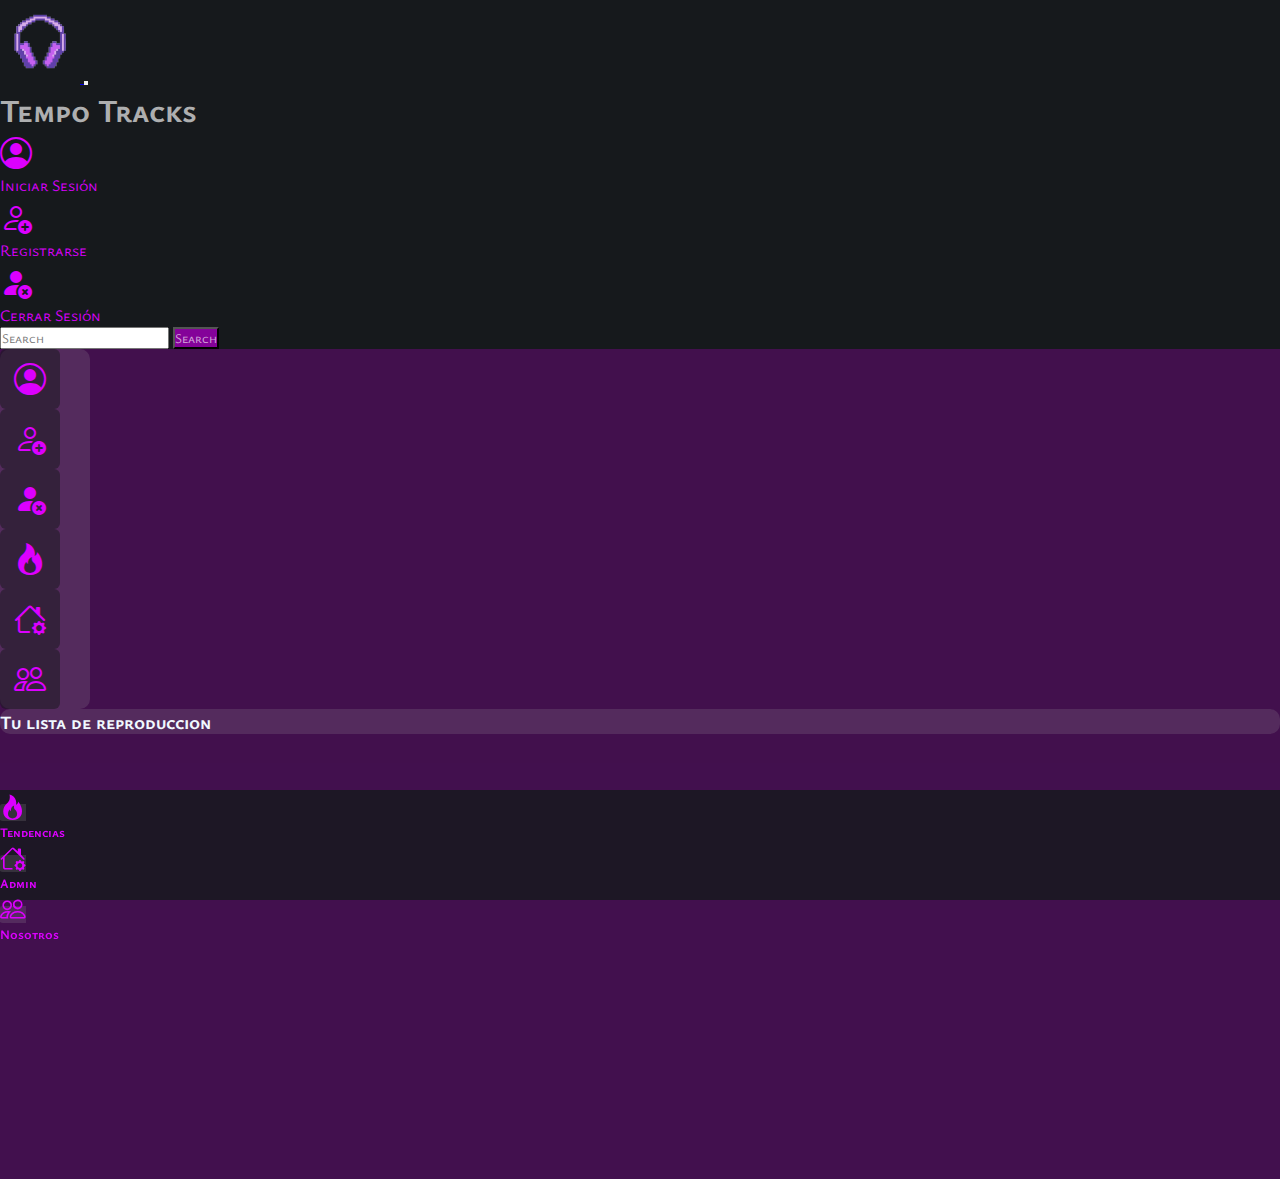
==== index.html @ 814b681b "se implementa filtro de canciones por autor y/o titulo" ====
<!doctype html>
<html lang="en">
  <head>
    <meta charset="utf-8">
    <meta name="viewport" content="width=device-width, initial-scale=1">
    <title>Rolling Music</title>
    <link href="https://cdn.jsdelivr.net/npm/bootstrap@5.3.1/dist/css/bootstrap.min.css" rel="stylesheet" integrity="sha384-4bw+/aepP/YC94hEpVNVgiZdgIC5+VKNBQNGCHeKRQN+PtmoHDEXuppvnDJzQIu9" crossorigin="anonymous">
    <link rel="stylesheet" href="https://cdn.jsdelivr.net/npm/bootstrap-icons@1.10.5/font/bootstrap-icons.css">
    <link rel="preconnect" href="https://fonts.googleapis.com">
    <link rel="preconnect" href="https://fonts.gstatic.com" crossorigin>
    <link href="https://fonts.googleapis.com/css2?family=Ubuntu:ital,wght@0,300;0,400;0,500;0,700;1,300;1,400;1,500;1,700&family=Ysabeau+SC:wght@100;300;400;500;600;700&display=swap" rel="stylesheet">
    <link rel="stylesheet" href="./styles/style.css">
  </head>
  <body>
    <header class="text-center">
      <nav class="navbar navbar-expand-lg bg-dark border-bottom border-body" data-bs-theme="dark">
        <div class="container-fluid">
          <a class="navbar-brand" href="#">
            <img src="./assets/logo-2.png" alt="Logo" width="80" height="100%" class="d-inline-block align-text-top">
          </a>
          <button class="navbar-toggler" type="button" data-bs-toggle="collapse" data-bs-target="#navbarSupportedContent" aria-controls="navbarSupportedContent" aria-expanded="false" aria-label="Toggle navigation">
            <span class="navbar-toggler-icon"></span>
          </button>
          <div class="collapse navbar-collapse" id="navbarSupportedContent">
            <ul class="navbar-nav me-auto mb-2 mb-lg-0">
              <li class="nav-item">
                <h1>Tempo Tracks</h1>
              </li>
              <li class="nav-item">
                <a class="user-option d-lg-none text-center" href="./pages/loginPage.html">
                <i class="bi bi-person-circle"></i>
                <p>Iniciar Sesión</p>
                </a>
              </li>
              <li class="nav-item">
                <a class="user-option d-lg-none text-center" href="./pages/registerPage.html">            
                  <i class="bi bi-person-add"></i>
                  <p>Registrarse</p>
                </a>
              </li>
              <li class="nav-item">
                <a class="log-out  d-lg-none text-center" href="./pages/registerPage.html" onclick="signOut(event)" >            
                  <i class="bi bi-person-fill-x"></i>
                  <p>Cerrar Sesión</p>
                </a>
              </li>
            </ul>
            <form class="d-flex" role="search" onsubmit="filterSongs(event)" >
              <input class="form-control me-2" type="search" placeholder="Search" aria-label="Search" id="songSearch">
              <button class="btn btn-outline-info searchSong-btn" type="submit">Search</button>
            </form>
          </div>
        </div>
      </nav>
    </header>
    <main>
      <section class="main-section container-fluid row justify-content-center px-lg-5 mx-0 my-0 pt-2 pt-lg-5 gap-lg-4">
        <div class="aside-menu col-1 d-none d-lg-flex flex-column align-items-center gap-4 pt-5">
          <a class="user-option aside-buttons text-center"data-bs-toggle="tooltip" data-bs-title="Iniciar Sesión" data-bs-custom-class="custom-tooltip" href="./pages/loginPage.html">
            <i class="bi bi-person-circle"></i>
          </a>
          <a class="user-option aside-buttons text-center"data-bs-toggle="tooltip" data-bs-title="Registrarse" data-bs-custom-class="custom-tooltip" href="./pages/registerPage.html">            
            <i class="bi bi-person-add"></i>
          </a>
          <a class="log-out aside-buttons text-center"data-bs-toggle="tooltip" data-bs-title="Cerrar Sesión" data-bs-custom-class="custom-tooltip" href="./pages/adminPage.html" onclick="signOut(event)">            
            <i class="bi bi-person-fill-x"></i>
          </a>
          <a class="aside-buttons text-center"data-bs-toggle="tooltip" data-bs-title="Top-Global" data-bs-custom-class="custom-tooltip" href="./pages/errorPage.html">            
            <i class="bi bi-fire"></i>
          </a>
          <a class="admin-option aside-buttons text-center"data-bs-toggle="tooltip" data-bs-title="Administrador de Canciones" data-bs-custom-class="custom-tooltip" href="./pages/adminPage.html">            
            <i class="bi bi-house-gear"></i>
          </a>
          <a class="aside-buttons text-center position-relative bottom-0"data-bs-toggle="tooltip" data-bs-title="Acerca de nosotros" data-bs-custom-class="custom-tooltip" href="./pages/aboutUs.html">            
            <i class="bi bi-people"></i>
          </a>
        </div>
        <div class="cards-section col-12 col-lg-7 container-fluid row py-3 py-2 py-lg-5 px-lg-4">
        </div>
        <div class="playlist-section col-3 d-none d-lg-flex text-center py-lg-2 px-lg-5">
          <h3>Tu lista de reproduccion</h3>
        </div>
      </section>
    </main>
    <footer class="mobile-footer col-12 col-md-8 container-fluid d-flex d-lg-none justify-content-around align-items-center">
      <a class="footer-buttons text-center" href="./pages/errorPage.html">            
        <i class="bi bi-fire"></i>
        <p>Tendencias</p>
      </a>
      <a class="admin-option admin-button footer-buttons text-center"href="./pages/adminPage.html">            
        <i class="bi bi-house-gear"></i>
        <p>Admin</p>
      </a>
      <a class="footer-buttons text-center position-relative bottom-0"data-bs-toggle="tooltip" data-bs-title="Acerca de nosotros" data-bs-custom-class="custom-tooltip" href="./pages/aboutUs.html">            
        <i class="bi bi-people"></i>
        <p>Nosotros</p>
      </a>
    </footer>







    <script src="https://cdn.jsdelivr.net/npm/bootstrap@5.3.1/dist/js/bootstrap.bundle.min.js" integrity="sha384-HwwvtgBNo3bZJJLYd8oVXjrBZt8cqVSpeBNS5n7C8IVInixGAoxmnlMuBnhbgrkm" crossorigin="anonymous"></script>
    <script src="./app/app.js"></script>
  </body>
</html>
---- styles/style.css ----
/*Colores:

Negro:`#16191c`

Gris: #A1A0A1

violeta: #840299

violeta clarito: #DC00FF
*/



*{
	margin: 0;
	padding: 0;
	font-family: 'Ubuntu', sans-serif;
	font-family: 'Ysabeau SC', sans-serif;
}
body{
	background-color: #16191c;
	height: 100vh;
	/* width: 100vw; */
}
header{
	color: rgba(255, 255, 255, 0.671);
}
.mobile-footer{
	background-color: #16191cd2;
	height: 110px;
	width: 100vw;
	/* border-radius: 15px; */
	position: fixed;
	bottom: 0;
}


/* ---------------- Admin Page ------------*/

.footer-buttons{
	aspect-ratio: 1/1;
	width: 70px;
	font-size: .8em;
	font-weight: 700;
	color: #DC00FF;
	background-color: #a1a0a131;
	border-radius: 10%;
	text-decoration: none;
	align-items: center;
	justify-content: center;
}
.footer-buttons i {
	font-size: 2em;
	font-weight: 900;
}
.modal-content{
    background-color:#A1A0A1;
    color:#16191c;
}
.addSong-btn, .searchSong-btn{
	background-color: #840299;
	color: #ffffffab;
}
/* table #songsTable td {
	text-align: center	;
} */

.songsTableSection{
	width: 100vw;
	padding-bottom: 110px;
	background-color: #16191c;
}

/*-------------Home Page------------*/

.main-section{
	padding-bottom: 110px;
	background-color: #85029965;
	min-height: 80vh;
	color: aliceblue;
}
.cards-section, .playlist-section, .aside-menu {
	background-color: #a1a0a131;
	border-radius: 10px;
}
.aside-menu{
	max-width: 90px;
}
.aside-buttons {
	width: 60px;
	aspect-ratio: 1/1;
	color: rgb(220, 0, 255);
	background-color: #16191c86;
	border-radius: 10%;
	text-decoration: none;
	display: inline-flex;
	align-items: center;
	justify-content: center;
	font-size: 2em;
}
.nav-item a{
	color: rgb(220, 0, 255);
	text-decoration: none;
}
.nav-item i {
	font-size: 2em;
}
.nav-item p {
	font-size: 1em;
}
.custom-tooltip {
	--bs-tooltip-bg: #840299;
	--bs-tooltip-color: var(--bs-white);
}
.admin-button{
	font-size: .8em;
}

/*--------- Song cards ----------*/
.song-card{
	height: 100px;
	max-width: 350px;
	padding: 0;
	background-color: #16191c93;
	border: 1px solid #DC00FF;
	color: aliceblue;
}
.song-thumbnail{
	background-image: url(../assets/music-default-thumbnail.jpg);
	background-position: center;
	background-repeat: no-repeat;
	background-size:cover;
}
.song-specs{
	color: aliceblue;
	font-size: 1em;
}
.song-options i{
	color: #DC00FF;
	font-size: 1.2em;
	cursor: pointer;
}
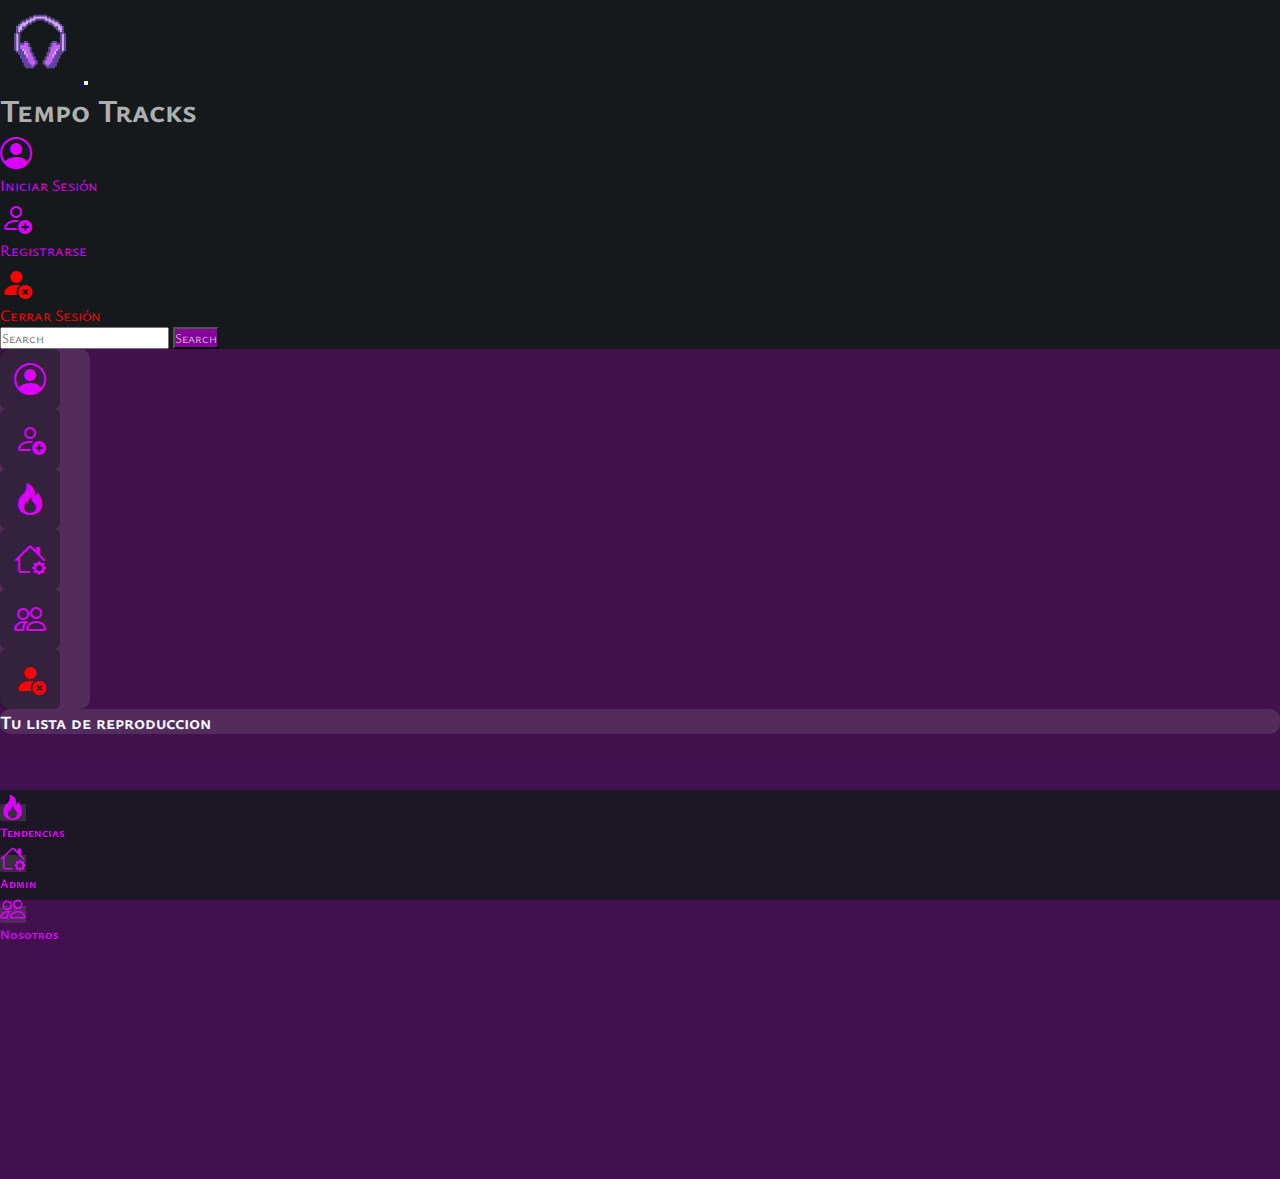
==== commit 431b4dd0: "correccion de estilos logout" ====
--- a/index.html
+++ b/index.html
@@ -62,9 +62,6 @@
           <a class="user-option aside-buttons text-center"data-bs-toggle="tooltip" data-bs-title="Registrarse" data-bs-custom-class="custom-tooltip" href="./pages/registerPage.html">            
             <i class="bi bi-person-add"></i>
           </a>
-          <a class="log-out aside-buttons text-center"data-bs-toggle="tooltip" data-bs-title="Cerrar Sesión" data-bs-custom-class="custom-tooltip" href="./pages/adminPage.html" onclick="signOut(event)">            
-            <i class="bi bi-person-fill-x"></i>
-          </a>
           <a class="aside-buttons text-center"data-bs-toggle="tooltip" data-bs-title="Top-Global" data-bs-custom-class="custom-tooltip" href="./pages/errorPage.html">            
             <i class="bi bi-fire"></i>
           </a>
@@ -73,6 +70,9 @@
           </a>
           <a class="aside-buttons text-center position-relative bottom-0"data-bs-toggle="tooltip" data-bs-title="Acerca de nosotros" data-bs-custom-class="custom-tooltip" href="./pages/aboutUs.html">            
             <i class="bi bi-people"></i>
+          </a>
+          <a class="log-out aside-buttons text-center"data-bs-toggle="tooltip" data-bs-title="Cerrar Sesión" data-bs-custom-class="custom-tooltip" href="./pages/adminPage.html" onclick="signOut(event)">            
+            <i class="bi bi-person-fill-x"></i>
           </a>
         </div>
         <div class="cards-section col-12 col-lg-7 container-fluid row py-3 py-2 py-lg-5 px-lg-4">
--- a/styles/style.css
+++ b/styles/style.css
@@ -98,6 +98,9 @@
 	justify-content: center;
 	font-size: 2em;
 }
+.nav-item .log-out,.log-out{
+	color: red;
+}
 .nav-item a{
 	color: rgb(220, 0, 255);
 	text-decoration: none;
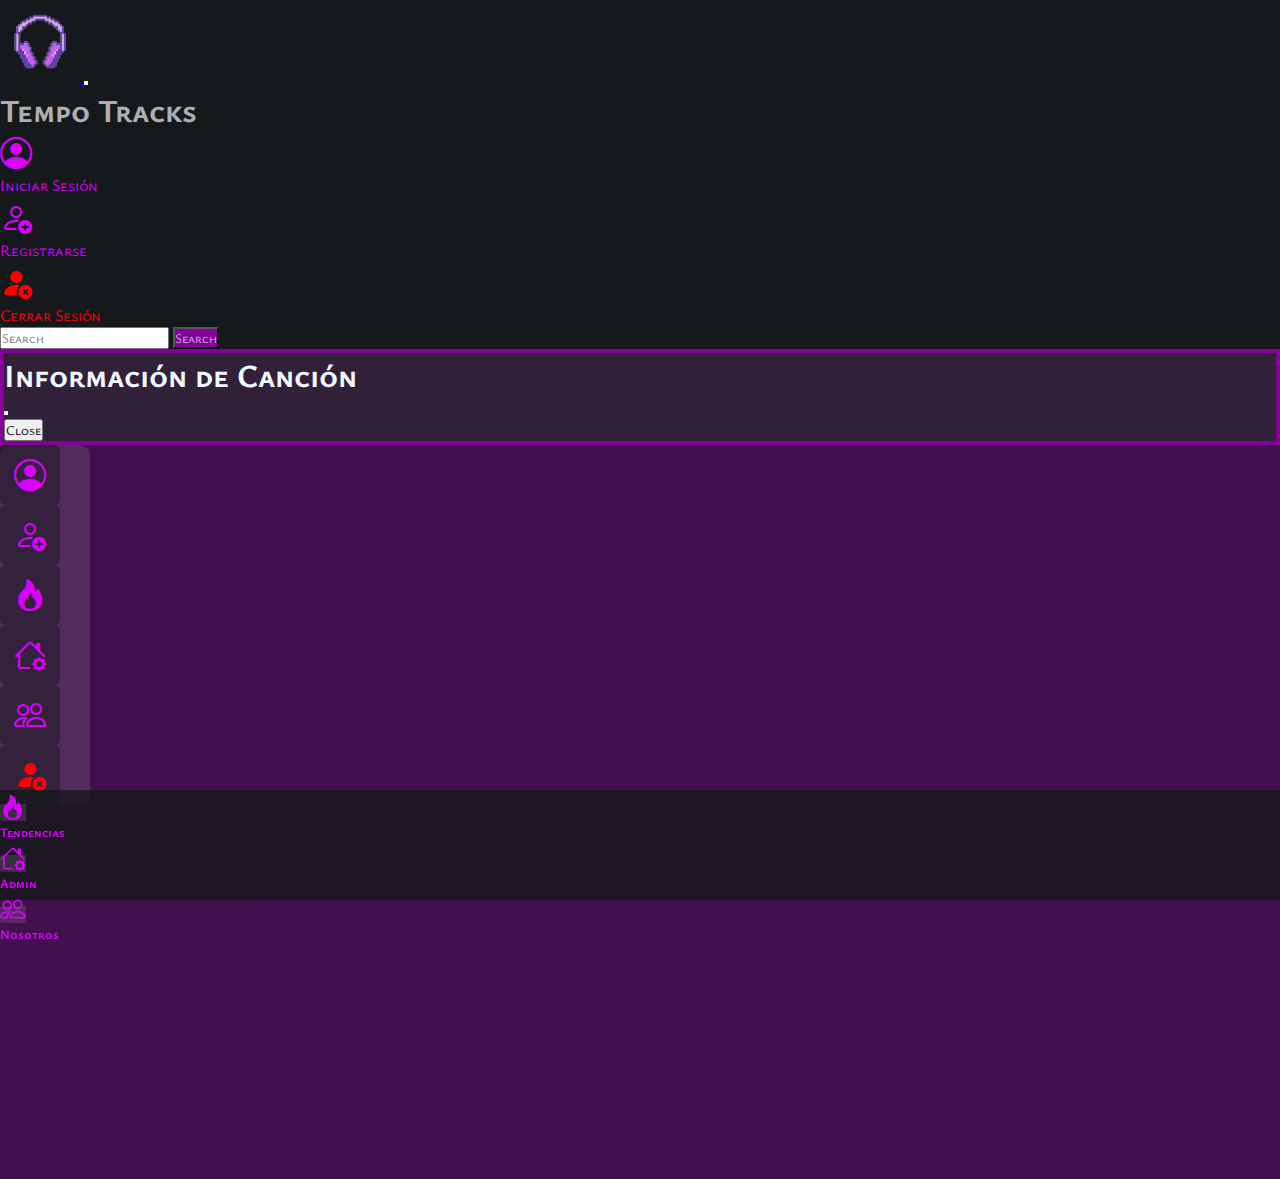
==== commit 5cf8a31d: "se implementa funcion de detalles de canciones" ====
--- a/index.html
+++ b/index.html
@@ -3,7 +3,8 @@
   <head>
     <meta charset="utf-8">
     <meta name="viewport" content="width=device-width, initial-scale=1">
-    <title>Rolling Music</title>
+    <link rel="icon" href="../assets/logo-2.png">
+    <title>Tempo Tracks</title>
     <link href="https://cdn.jsdelivr.net/npm/bootstrap@5.3.1/dist/css/bootstrap.min.css" rel="stylesheet" integrity="sha384-4bw+/aepP/YC94hEpVNVgiZdgIC5+VKNBQNGCHeKRQN+PtmoHDEXuppvnDJzQIu9" crossorigin="anonymous">
     <link rel="stylesheet" href="https://cdn.jsdelivr.net/npm/bootstrap-icons@1.10.5/font/bootstrap-icons.css">
     <link rel="preconnect" href="https://fonts.googleapis.com">
@@ -55,6 +56,20 @@
     </header>
     <main>
       <section class="main-section container-fluid row justify-content-center px-lg-5 mx-0 my-0 pt-2 pt-lg-5 gap-lg-4">
+        <div class="modal fade" id="songInfoModal" tabindex="-1" aria-labelledby="exampleModalLabel" aria-hidden="true">
+          <div class="modal-dialog modal-dialog-centered">
+            <div class="modal-content">
+              <div class="modal-header">
+                <h1 class="modal-title fs-5" id="exampleModalLabel">Información de Canción</h1>
+                <button type="button" class="btn-close" data-bs-dismiss="modal" aria-label="Close"></button>
+              </div>
+              <div class="modal-body" id="songInfo"></div>
+              <div class="modal-footer">
+                <button type="button" class="btn btn-secondary" data-bs-dismiss="modal">Close</button>
+              </div>
+            </div>
+          </div>
+        </div>
         <div class="aside-menu col-1 d-none d-lg-flex flex-column align-items-center gap-4 pt-5">
           <a class="user-option aside-buttons text-center"data-bs-toggle="tooltip" data-bs-title="Iniciar Sesión" data-bs-custom-class="custom-tooltip" href="./pages/loginPage.html">
             <i class="bi bi-person-circle"></i>
@@ -76,9 +91,6 @@
           </a>
         </div>
         <div class="cards-section col-12 col-lg-7 container-fluid row py-3 py-2 py-lg-5 px-lg-4">
-        </div>
-        <div class="playlist-section col-3 d-none d-lg-flex text-center py-lg-2 px-lg-5">
-          <h3>Tu lista de reproduccion</h3>
         </div>
       </section>
     </main>
--- a/styles/style.css
+++ b/styles/style.css
@@ -79,7 +79,16 @@
 	min-height: 80vh;
 	color: aliceblue;
 }
-.cards-section, .playlist-section, .aside-menu {
+.main-section .modal-content{
+	background-color: #312138;
+	color: aliceblue;
+	border: solid 4px #840299;
+}
+.main-section .modal-content strong{
+	font-size: 1.2em;
+	color: #DC00FF;
+}
+.cards-section, .aside-menu {
 	background-color: #a1a0a131;
 	border-radius: 10px;
 }
@@ -119,6 +128,7 @@
 	font-size: .8em;
 }
 
+
 /*--------- Song cards ----------*/
 .song-card{
 	height: 100px;
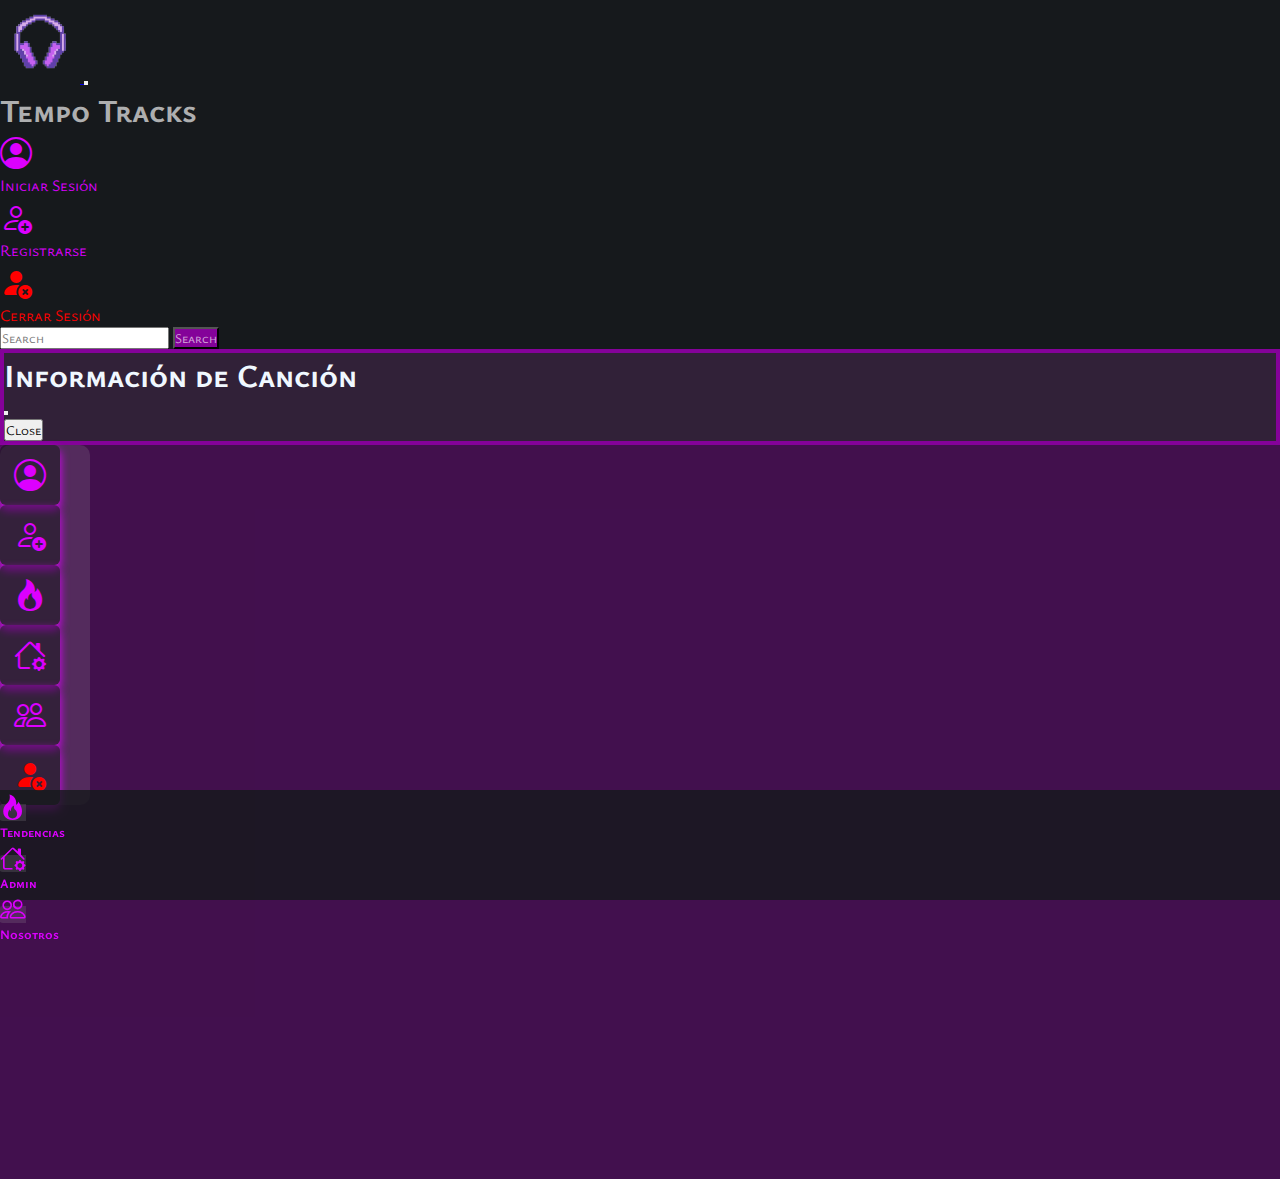
==== commit 26ab0d41: "correccion de clase bootstrap" ====
--- a/index.html
+++ b/index.html
@@ -90,7 +90,7 @@
             <i class="bi bi-person-fill-x"></i>
           </a>
         </div>
-        <div class="cards-section col-12 col-lg-7 container-fluid row py-3 py-2 py-lg-5 px-lg-4">
+        <div class="cards-section col-12 col-lg-8 container-fluid row py-3 px-1 py-lg-5 px-lg-5">
         </div>
       </section>
     </main>
--- a/styles/style.css
+++ b/styles/style.css
@@ -88,6 +88,11 @@
 	font-size: 1.2em;
 	color: #DC00FF;
 }
+.main-section .modal-content .song-thumbnail{
+	height: 150px;
+	width: 100%;
+	background-size: contain;
+}
 .cards-section, .aside-menu {
 	background-color: #a1a0a131;
 	border-radius: 10px;
@@ -106,6 +111,11 @@
 	align-items: center;
 	justify-content: center;
 	font-size: 2em;
+	box-shadow: 0px 5px 10px 0px #DC00FF;            
+}
+.aside-buttons:hover{
+	transform: translateY(-5px);
+	box-shadow: 0px 10px 20px 2px rgba(0,255,255,0.7);
 }
 .nav-item .log-out,.log-out{
 	color: red;
@@ -139,7 +149,6 @@
 	color: aliceblue;
 }
 .song-thumbnail{
-	background-image: url(../assets/music-default-thumbnail.jpg);
 	background-position: center;
 	background-repeat: no-repeat;
 	background-size:cover;
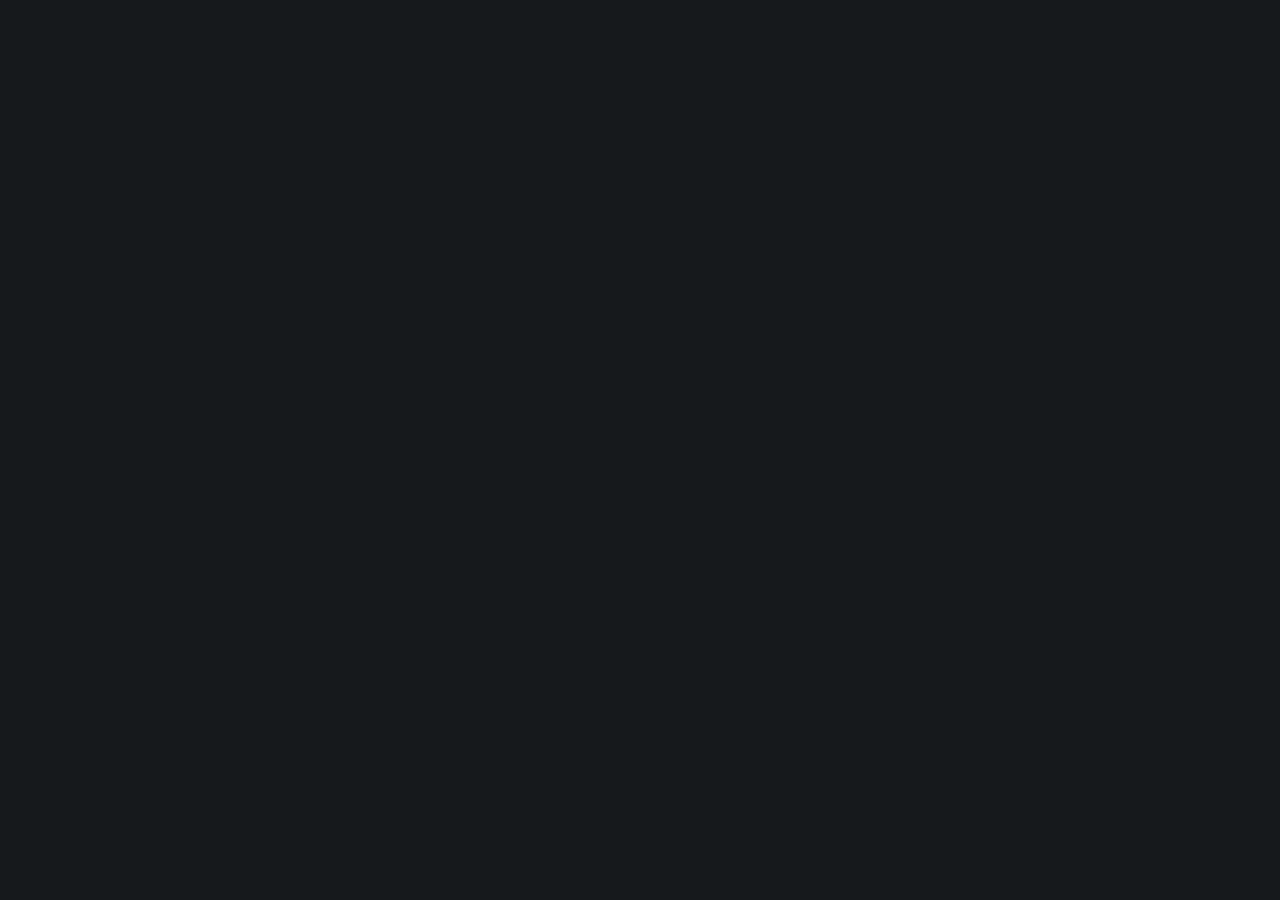
==== commit 4a855bbf: "realice cambios en la pagina aboutUs" ====
--- a/index.html
+++ b/index.html
@@ -3,119 +3,12 @@
   <head>
     <meta charset="utf-8">
     <meta name="viewport" content="width=device-width, initial-scale=1">
-    <link rel="icon" href="../assets/logo-2.png">
-    <title>Tempo Tracks</title>
+    <title>Rolling Music</title>
     <link href="https://cdn.jsdelivr.net/npm/bootstrap@5.3.1/dist/css/bootstrap.min.css" rel="stylesheet" integrity="sha384-4bw+/aepP/YC94hEpVNVgiZdgIC5+VKNBQNGCHeKRQN+PtmoHDEXuppvnDJzQIu9" crossorigin="anonymous">
-    <link rel="stylesheet" href="https://cdn.jsdelivr.net/npm/bootstrap-icons@1.10.5/font/bootstrap-icons.css">
-    <link rel="preconnect" href="https://fonts.googleapis.com">
-    <link rel="preconnect" href="https://fonts.gstatic.com" crossorigin>
-    <link href="https://fonts.googleapis.com/css2?family=Ubuntu:ital,wght@0,300;0,400;0,500;0,700;1,300;1,400;1,500;1,700&family=Ysabeau+SC:wght@100;300;400;500;600;700&display=swap" rel="stylesheet">
     <link rel="stylesheet" href="./styles/style.css">
   </head>
   <body>
-    <header class="text-center">
-      <nav class="navbar navbar-expand-lg bg-dark border-bottom border-body" data-bs-theme="dark">
-        <div class="container-fluid">
-          <a class="navbar-brand" href="#">
-            <img src="./assets/logo-2.png" alt="Logo" width="80" height="100%" class="d-inline-block align-text-top">
-          </a>
-          <button class="navbar-toggler" type="button" data-bs-toggle="collapse" data-bs-target="#navbarSupportedContent" aria-controls="navbarSupportedContent" aria-expanded="false" aria-label="Toggle navigation">
-            <span class="navbar-toggler-icon"></span>
-          </button>
-          <div class="collapse navbar-collapse" id="navbarSupportedContent">
-            <ul class="navbar-nav me-auto mb-2 mb-lg-0">
-              <li class="nav-item">
-                <h1>Tempo Tracks</h1>
-              </li>
-              <li class="nav-item">
-                <a class="user-option d-lg-none text-center" href="./pages/loginPage.html">
-                <i class="bi bi-person-circle"></i>
-                <p>Iniciar Sesión</p>
-                </a>
-              </li>
-              <li class="nav-item">
-                <a class="user-option d-lg-none text-center" href="./pages/registerPage.html">            
-                  <i class="bi bi-person-add"></i>
-                  <p>Registrarse</p>
-                </a>
-              </li>
-              <li class="nav-item">
-                <a class="log-out  d-lg-none text-center" href="./pages/registerPage.html" onclick="signOut(event)" >            
-                  <i class="bi bi-person-fill-x"></i>
-                  <p>Cerrar Sesión</p>
-                </a>
-              </li>
-            </ul>
-            <form class="d-flex" role="search" onsubmit="filterSongs(event)" >
-              <input class="form-control me-2" type="search" placeholder="Search" aria-label="Search" id="songSearch">
-              <button class="btn btn-outline-info searchSong-btn" type="submit">Search</button>
-            </form>
-          </div>
-        </div>
-      </nav>
-    </header>
-    <main>
-      <section class="main-section container-fluid row justify-content-center px-lg-5 mx-0 my-0 pt-2 pt-lg-5 gap-lg-4">
-        <div class="modal fade" id="songInfoModal" tabindex="-1" aria-labelledby="exampleModalLabel" aria-hidden="true">
-          <div class="modal-dialog modal-dialog-centered">
-            <div class="modal-content">
-              <div class="modal-header">
-                <h1 class="modal-title fs-5" id="exampleModalLabel">Información de Canción</h1>
-                <button type="button" class="btn-close" data-bs-dismiss="modal" aria-label="Close"></button>
-              </div>
-              <div class="modal-body" id="songInfo"></div>
-              <div class="modal-footer">
-                <button type="button" class="btn btn-secondary" data-bs-dismiss="modal">Close</button>
-              </div>
-            </div>
-          </div>
-        </div>
-        <div class="aside-menu col-1 d-none d-lg-flex flex-column align-items-center gap-4 pt-5">
-          <a class="user-option aside-buttons text-center"data-bs-toggle="tooltip" data-bs-title="Iniciar Sesión" data-bs-custom-class="custom-tooltip" href="./pages/loginPage.html">
-            <i class="bi bi-person-circle"></i>
-          </a>
-          <a class="user-option aside-buttons text-center"data-bs-toggle="tooltip" data-bs-title="Registrarse" data-bs-custom-class="custom-tooltip" href="./pages/registerPage.html">            
-            <i class="bi bi-person-add"></i>
-          </a>
-          <a class="aside-buttons text-center"data-bs-toggle="tooltip" data-bs-title="Top-Global" data-bs-custom-class="custom-tooltip" href="./pages/errorPage.html">            
-            <i class="bi bi-fire"></i>
-          </a>
-          <a class="admin-option aside-buttons text-center"data-bs-toggle="tooltip" data-bs-title="Administrador de Canciones" data-bs-custom-class="custom-tooltip" href="./pages/adminPage.html">            
-            <i class="bi bi-house-gear"></i>
-          </a>
-          <a class="aside-buttons text-center position-relative bottom-0"data-bs-toggle="tooltip" data-bs-title="Acerca de nosotros" data-bs-custom-class="custom-tooltip" href="./pages/aboutUs.html">            
-            <i class="bi bi-people"></i>
-          </a>
-          <a class="log-out aside-buttons text-center"data-bs-toggle="tooltip" data-bs-title="Cerrar Sesión" data-bs-custom-class="custom-tooltip" href="./pages/adminPage.html" onclick="signOut(event)">            
-            <i class="bi bi-person-fill-x"></i>
-          </a>
-        </div>
-        <div class="cards-section col-12 col-lg-8 container-fluid row py-3 px-1 py-lg-5 px-lg-5">
-        </div>
-      </section>
-    </main>
-    <footer class="mobile-footer col-12 col-md-8 container-fluid d-flex d-lg-none justify-content-around align-items-center">
-      <a class="footer-buttons text-center" href="./pages/errorPage.html">            
-        <i class="bi bi-fire"></i>
-        <p>Tendencias</p>
-      </a>
-      <a class="admin-option admin-button footer-buttons text-center"href="./pages/adminPage.html">            
-        <i class="bi bi-house-gear"></i>
-        <p>Admin</p>
-      </a>
-      <a class="footer-buttons text-center position-relative bottom-0"data-bs-toggle="tooltip" data-bs-title="Acerca de nosotros" data-bs-custom-class="custom-tooltip" href="./pages/aboutUs.html">            
-        <i class="bi bi-people"></i>
-        <p>Nosotros</p>
-      </a>
-    </footer>
-
-
-
-
-
-
-
+  
     <script src="https://cdn.jsdelivr.net/npm/bootstrap@5.3.1/dist/js/bootstrap.bundle.min.js" integrity="sha384-HwwvtgBNo3bZJJLYd8oVXjrBZt8cqVSpeBNS5n7C8IVInixGAoxmnlMuBnhbgrkm" crossorigin="anonymous"></script>
-    <script src="./app/app.js"></script>
   </body>
-</html>
+</html>